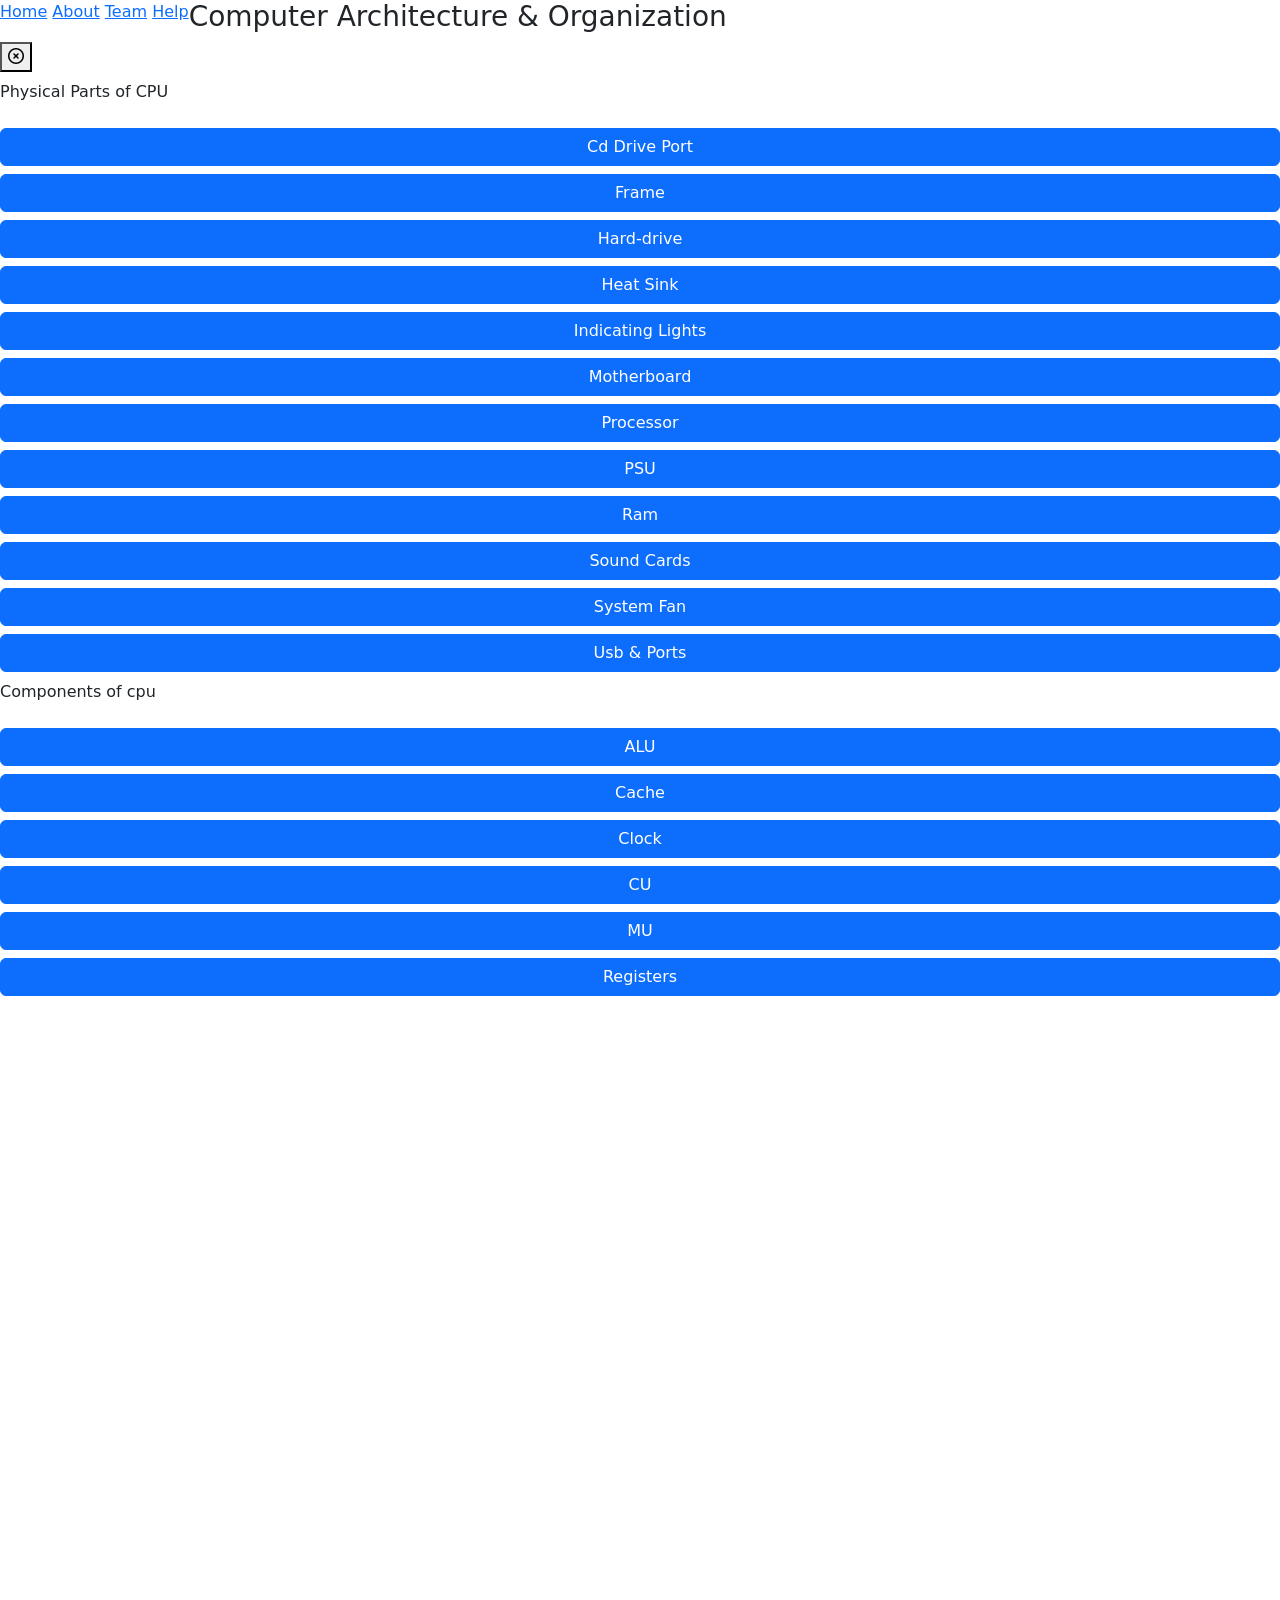
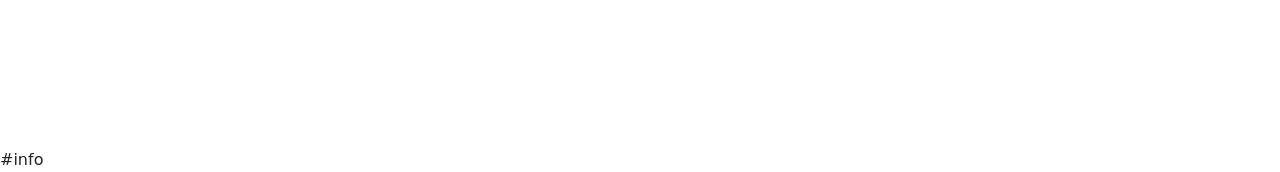
==== Index.html @ 6e308b0e "Files added" ====
<!DOCTYPE html>
<html lang="en">
    <head>
        <meta charset="UTF-8">
        <meta name="viewport" content="width=device-width, initial-scale=1.0">
        <title>Tech Trailblazers Official.com</title>
        <!-- Preconnect of Google font -->
        <link rel="preconnect" href="https://fonts.googleapis.com">
        <link rel="preconnect" href="https://fonts.gstatic.com" crossorigin>
        <link href="https://fonts.googleapis.com/css2?family=Protest+Riot&display=swap" rel="stylesheet">
        <!-- Preconnect of Bootstrap (Framework) -->
        <link rel="stylesheet" href="https://cdn.jsdelivr.net/npm/bootstrap@5.3.2/dist/css/bootstrap.min.css">
        <link rel="stylesheet" href="">
         <!--  Preconnect of CDN  -->
       <link rel="stylesheet" href="https://cdnjs.cloudflare.com/ajax/libs/font-awesome/6.5.1/css/all.min.css"
       integrity="sha512-DTOQO9RWCH3ppGqcWaEA1BIZOC6xxalwEsw9c2QQeAIftl+Vegovlnee1c9QX4TctnWMn13TZye+giMm8e2LwA==" 
       crossorigin="anonymous" referrerpolicy="no-referrer" />
        <!-- Linking of CSS File -->
        <link rel="stylesheet" href="index.css">
     </head>
    <body>
        <div class="main-container">
            <div class="header">
                <!-- <div class="ncer-logo">
                    <img src="ncerlogo.png" class="ncer-logo-image" alt="ncer-logo" width="100px">
                </div> -->
                <div class="nav">
                    <nav>
                        <a href="Index.html">Home</a>
                        <a href="Aboutindex.html">About</a>
                        <a href="Team.html">Team</a>
                        <a href="Help.html">Help</a>
                    </nav>
                    <div class="title">
                        <h3>Computer Architecture & Organization</h3>
                    </div>
                </div>
                <!-- <div class="team-logo">
                    <img src="trailblazers-logo.png" class="team-logo-image"team-logo">
                </div> -->
            </div>
            <div class="main">
                <div class="sidebar" id="sidebar">
                    <div class="sidebar-nav-div">
                        <nav class="sidebar-nav">
                             
                        </nav>
                    </div>

                    <div class="d-grid gap-2 all-buttons" id="sidebar_buttons">

                        <div class="cross-button-div">
                        <button type="button" class="cross-button" onclick="menuHide()"><i class="fa-regular cross fa-circle-xmark"></i></button>
                        </div>

                        <p id="parts">Physical Parts of CPU</p>

                        <button class="btn btn-primary cdDrivePort" type="button" onclick="changeToCdDrivePort()">Cd Drive Port</button>

                        <button class="btn btn-primary frame" type="button" onclick="changeToFrame()">Frame</button>

                        <button class="btn btn-primary hardDrive" type="button" onclick="changeToHardDrive()">Hard-drive</button>

                        <button class="btn btn-primary heatSink" type="button" onclick="changeToHeatSink()">Heat Sink</button>

                        <button class="btn btn-primary indicatingLights" type="button" onclick="changeToIndicatingLigts()">Indicating Lights</button>

                        <button class="btn btn-primary motherBoard" type="button" onclick="changeToMotherBoard()">Motherboard</button>

                        <button class="btn btn-primary processor" type="button" onclick="changeToProcessor()">Processor</button>

                        <button class="btn btn-primary psu" type="button" onclick="changeToPsu()">PSU</button>

                        <button class="btn btn-primary ram" type="button" onclick="changeToRam()">Ram</button>

                        <button class="btn btn-primary soundCards" type="button" onclick="changeToSoundCards()">Sound Cards</button>

                        <button class="btn btn-primary systemFans" type="button" onclick="changeToSystemFans()">System Fan</button>

                        <button class="btn btn-primary usb&Ports" type="button" onclick="changeTousbPorts()">Usb & Ports</button>

                        <p id="Components">Components of cpu</p>

                        <button class="btn btn-primary alu" type="button" onclick="changeToAlu()">ALU</button>

                        <button class="btn btn-primary cache" type="button" onclick="changeToCache()">Cache</button>

                        <button class="btn btn-primary clock" type="button" onclick="changeToClock()">Clock</button>

                        <button class="btn btn-primary cu" type="button" onclick="changeToCu()">CU</button>

                        <button class="btn btn-primary mu" type="button" onclick="changeToMu()">MU</button>

                        <button class="btn btn-primary registers" type="button" onclick="
                        changeToRegisters()">Registers</button>

                      </div>
                </div>
                <div class="main-content-container">
                    <div class="bar-button-div" id="bar-button" style="display: none;">
                        <button type="button" class="bar-button" onclick="menuShow()"><i class="fa-solid fa-bars"></i>button>
                    </div>
                    <div class="main-content">
                        
                        <div class="threed-model">
                            <iframe src="https://sketchfab.com/models/2e11c4583ebe4fc98c073fd8a2690a06/embed?autospin=1&autostart=1&preload=1" id="myIframe" frameborder="0" class="iFrame1"></iframe>
                        </div>
                        <div class="threed-animation" id="threed-animation">
                            <iframe width="1045" height="588" src="https://www.youtube.com/embed/d86ws7mQYIg" id="myIframe1" frameborder="0" allow="accelerometer; autoplay; clipboard-write; encrypted-media; gyroscope; picture-in-picture; web-share" allowfullscreen></iframe>
                        </div>
                        <div id="text-area" class="text-area">
                            #info
                        </div>
                    </div>

                </div>
            </div>
        </div>
        <script src="main.js"></script>
    </body>
</html>
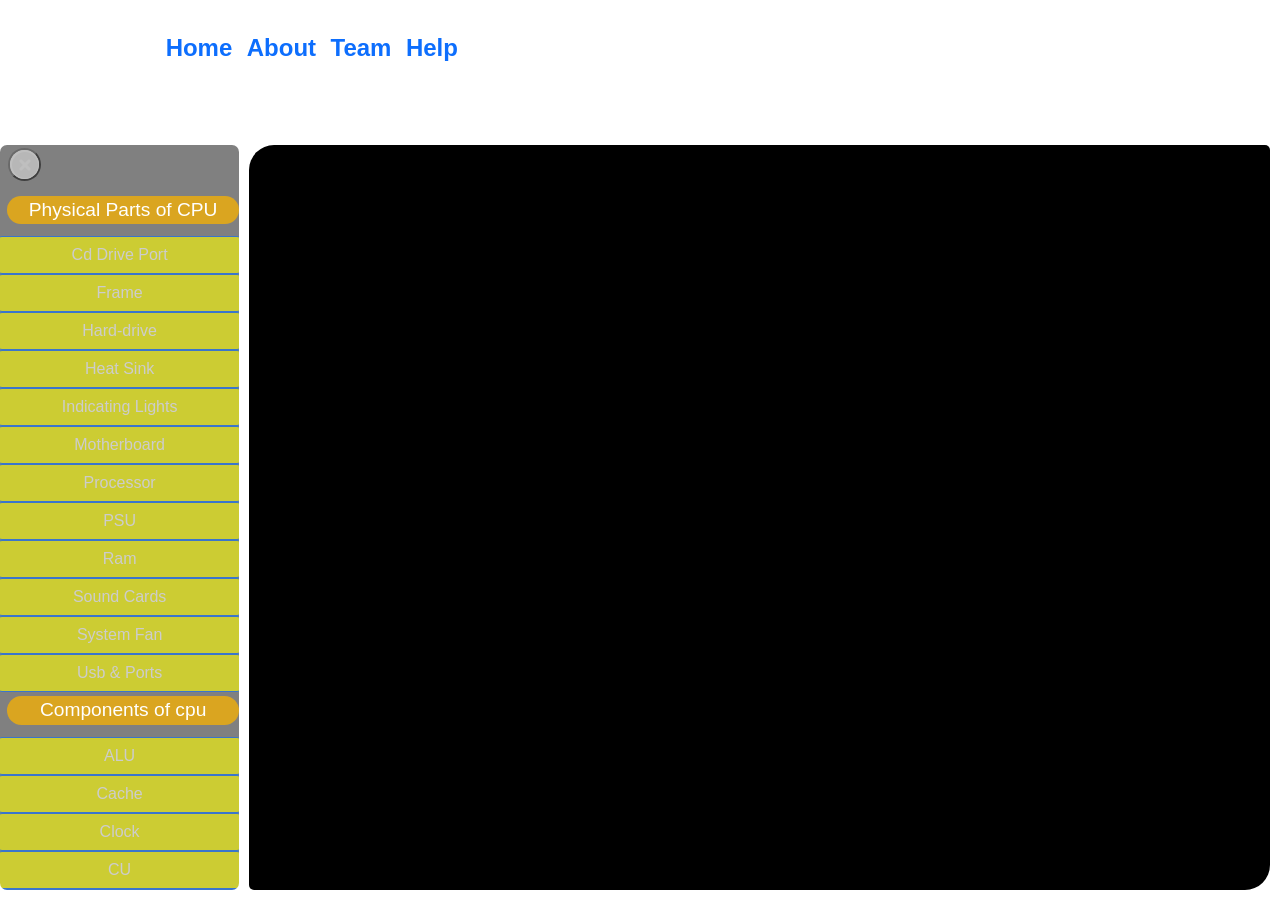
==== commit e3d164ca: "Updated by NK" ====
--- a/Index.html
+++ b/Index.html
@@ -3,7 +3,7 @@
     <head>
         <meta charset="UTF-8">
         <meta name="viewport" content="width=device-width, initial-scale=1.0">
-        <title>Tech Trailblazers Official.com</title>
+        <title>Cpu_insides</title>
         <!-- Preconnect of Google font -->
         <link rel="preconnect" href="https://fonts.googleapis.com">
         <link rel="preconnect" href="https://fonts.gstatic.com" crossorigin>
--- a/index.css
+++ b/index.css
@@ -0,0 +1,255 @@
+*{
+    font-family: 'Montserrat', sans-serif;
+    margin: 0;
+    background-image: url(Bgimage.jpg);
+    overflow: hidden;
+}
+.header{
+    height: 15vh;
+    width: 100%;
+    display: flex;
+    flex-wrap: wrap;
+    flex-basis: 1;
+    flex-direction: row;
+    justify-content: center;
+    border-radius: 1rem;
+}
+/* .ncer-logo{
+    overflow: auto;
+    display: flex;
+    flex-wrap: wrap;
+    justify-content: center;
+    width: 10%;
+
+} */
+/* .ncer-logo-image{
+    object-fit: cover;
+    height: 90px;
+    width: 90px;
+    padding-bottom: 15px;
+    align-items: center;
+    align-self: center;
+
+} */
+.nav{
+    width: 100%;
+    display: flex;
+    margin-top: 30px;
+    justify-content: space-evenly;
+    flex-direction: row;
+}
+/* .nav nav{
+    
+} */
+.nav nav a{
+    margin-left: 10px;
+    margin-top: 25px;
+    margin-left: 25px;
+    margin-left: 10px;
+    text-decoration:none;
+    font-size:x-large;
+    font-weight: 700;
+    font-family: 'Gill Sans', 'Gill Sans MT', Calibri, 'Trebuchet MS', sans-serif;
+}
+
+.title{
+    display: flex;
+    flex-wrap: wrap;
+    flex-direction: row;
+    justify-content: center;
+}
+.title h3{
+    text-align: center;
+    font-weight:700;
+    color: white;
+    font-family: 'Segoe UI', Tahoma, Geneva, Verdana, sans-serif;
+}
+/* .team-logo{
+    overflow: auto;
+    display: flex;
+    flex-wrap: wrap;
+    justify-content: center;
+    width: 10%;
+} */
+/* .team-logo-image{
+    object-fit: cover;
+    height: 90px;
+    width: 90px;
+    padding-bottom: 15px;
+    align-items: center;
+    align-self: center;
+} */
+
+.main{
+    height: 85vh;
+    display: flex;
+    border-radius: 3px;
+}
+
+.sidebar{
+    width: 300px;
+    overflow: auto;
+    margin-top: 10px;
+    margin-bottom: 10px;
+    border-radius: 7px;
+    /* background-color: wheat; */
+}
+.sidebar::-webkit-scrollbar{
+    display: none;
+}
+
+.sidebar-nav-div{
+    display: flex;
+    flex-wrap: wrap;
+    flex-direction: row;
+}
+
+.all-buttons p{
+    color: white;
+    text-align:left;
+    padding-top: px;
+    margin-bottom: 8px;
+    margin-left: 7px;
+    font-size:larger;
+}
+
+.cross-button{
+    border-radius: 50%;
+    height: 33px;
+    width: 33px;
+    margin-left: 8px;
+    margin-top: 3px;
+    margin-bottom: px;
+    opacity: 0.5;
+    
+}
+
+.cross-button:hover{
+    opacity: 1;
+}
+.cross{
+    color: white;
+    font-size: xx-large;
+    margin-top: -2.5px;
+    margin-right: px;
+    margin-left: -7.5px;
+}
+
+.all-buttons{
+    display: flex;
+    flex-wrap: wrap;
+    background-color: grey;
+}
+
+.btn{
+    margin: -4px;
+    background-color:yellow;
+    color: white;
+    font-family: 'Gill Sans', 'Gill Sans MT', Calibri, 'Trebuchet MS', sans-serif;
+    opacity: 0.6;
+    
+}
+
+.btn:hover{
+    margin: -4px;
+    background-color:yellow;
+    color: darkorange;
+    font-family: 'Gill Sans', 'Gill Sans MT', Calibri, 'Trebuchet MS', sans-serif;
+    opacity: 1;
+    
+}
+
+.main-content-container{
+    display: flexbox;
+    flex-wrap: wrap;
+    background-color: black;
+    width: 100%;
+    justify-content: center;
+    align-items: center;
+    margin: 10px;
+    border-radius: 25px 5px;
+    overflow:auto;
+}
+
+
+.bar-button-div{
+    display: flex;
+    width: 40px;
+    height: 40px;
+    flex-wrap: wrap;
+    margin-left: 25px;
+    border-radius: 10px;
+    opacity: 0.5;
+}
+
+.bar-button-div:hover{
+    opacity: 1;
+}
+
+.bar-button{
+    height: 100%;
+    width: 60px;
+    margin-left: -2px;
+    margin-top: -2px;
+}
+
+.fa-bars{
+    width: 100%;
+    height: 100%;
+    font-size: xx-large;
+    color: white;
+    margin-top: 2px;
+}
+
+.main-content{
+    display: flex;
+    flex-wrap: wrap;
+    justify-content: center;
+    margin: 10px;
+}
+
+.threed-model {
+    align-items: center;
+    margin: 0px;
+    border-radius: 1rem;
+    width: 100%;
+
+}
+.threed-model iframe{
+    width: 100%;
+    height: 600px;
+}
+.threed-animation{
+    align-items: center;
+    margin: 0px;
+    border-radius: 1rem;
+    width: 100%;
+}
+.threed-animation iframe{
+    width: 100%;
+    height: 590px;
+}
+
+#parts{
+text-align: center;
+background:goldenrod;
+border-radius: 20px;
+color: white;
+}
+#Components{
+text-align: center;
+background:goldenrod;
+border-radius: 20px;
+}
+
+@media screen and (max-width: 768px) {
+    .threed-model iframe{
+        height: 300px;
+    }
+    .threed-animation iframe{
+        width: 100%;
+        height: 300px;
+    }
+
+
+}
